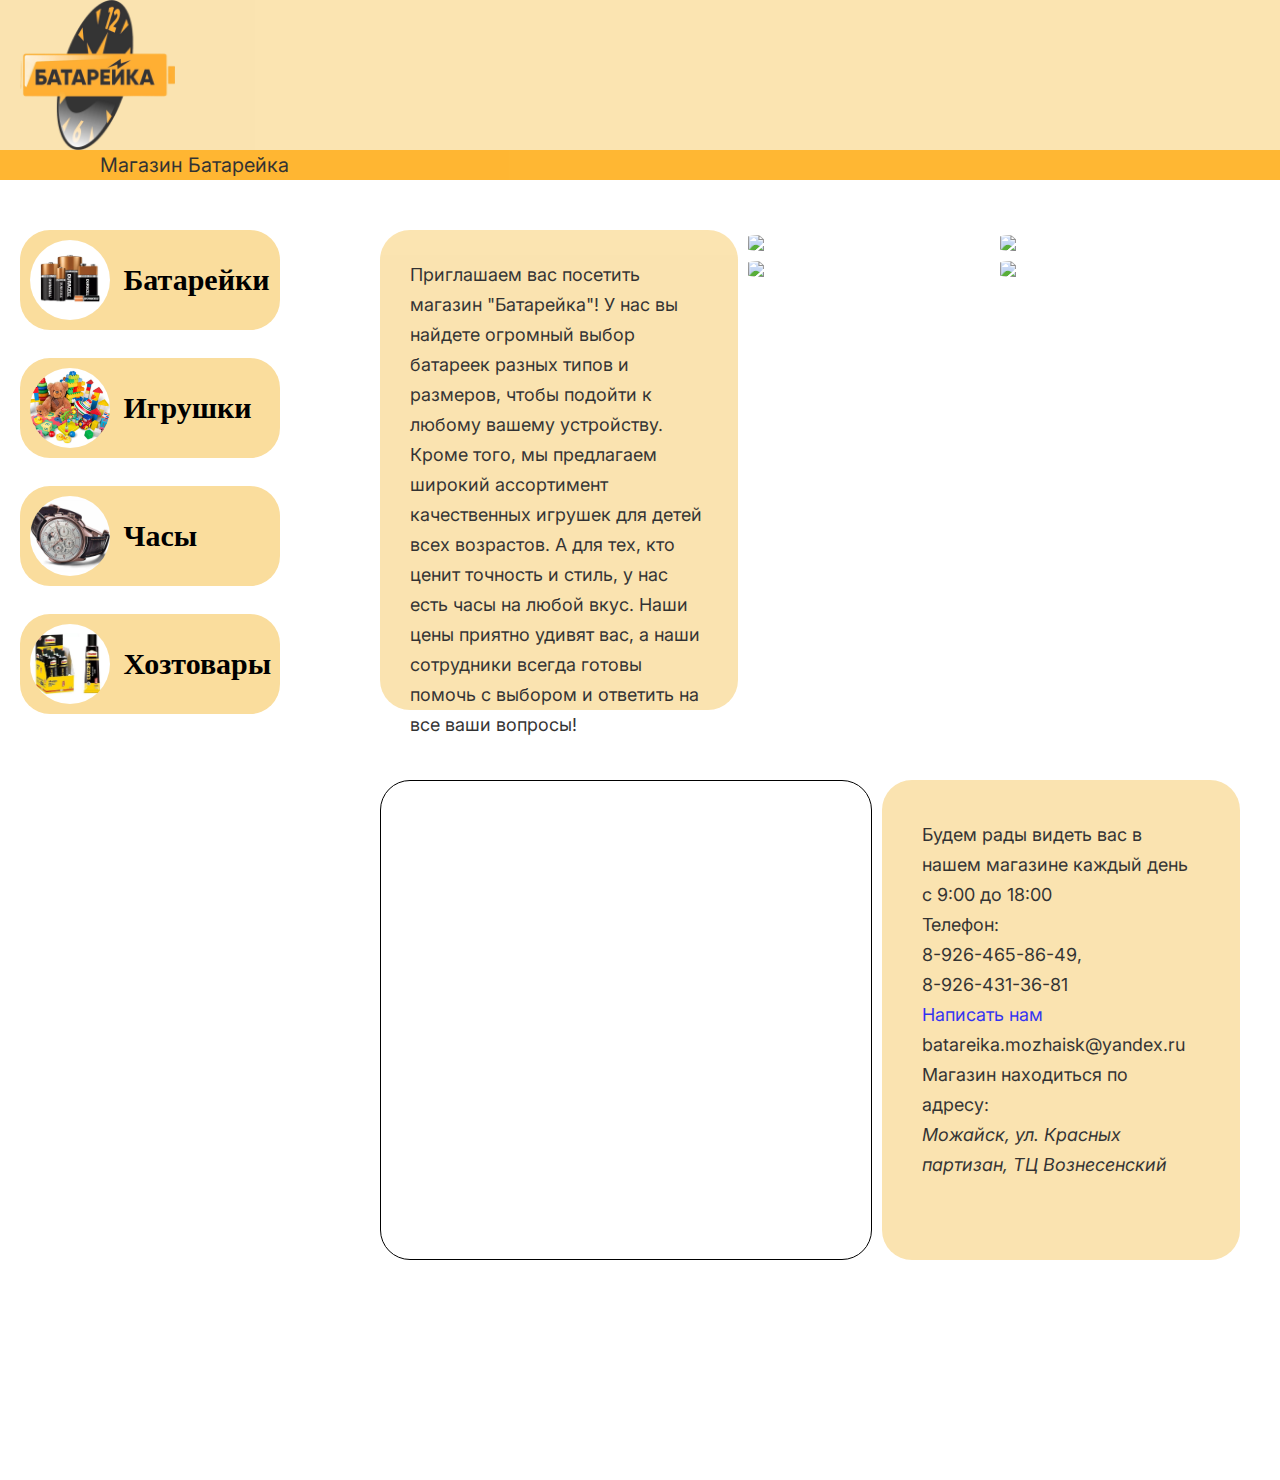
==== index.html @ b53f06db "Версия 1.0" ====
<!DOCTYPE html>
<html lang="en" dir="ltr">
  <head>
    <meta charset="utf-8" />
    <meta name="author" content="Денис Семенихин" />
    <meta
      name="description"
      content="Сайт магазина Батарейка. Магазин находиться
    в городе Можайск. В продаже: батарейки, игрушки, часы, хозтовары и многое
    другое."
    />
    <meta
      name="keywords"
      content="Магазин, Можайск, Батарейка, батарейки, игрушки, часы,
    хозтовары"
    />
    <title>Магазин Батарейка</title>
    <link rel="stylesheet" href="css/main.css" />
  </head>
  <body>
    <div class="shapka">
      <a href="index.html"
        ><img class="shapka__logo" src="img\logo-bez-fona.png" alt=""
      /></a>
    </div>
    <div class="zagolovok">
      <h2 class="zagolovok__text">Магазин Батарейка</h2>
    </div>
    <div class="left-nav">
      <div class="left-nav__punkt">
        <a href="batareiki.html">
          <img class="left-nav__img" src="img\15.webp" alt="">
          <span class="left-nav__text" >Батарейки</span>
        </a>
      </div>
      <div class="left-nav__punkt">
<a href="toys.html">
<img class="left-nav__img" src="img\16.jpg" alt="">
<span class="left-nav__text" >Игрушки</span>
</a>
      </div>
      <div class="left-nav__punkt">
<a href="clock.html">
<img class="left-nav__img"
 src="img\17.jpg" alt="">
 <span class="left-nav__text">Часы</span>
</a>
      </div>
      <div class="left-nav__punkt">
<a href="xoz.html">
<img class="left-nav__img" src="img\18.jpg" alt="">
<span class="left-nav__text">Хозтовары</span>
</a>
      </div>
    </div>
    <div class="conteiner__main">
      <div class="opisanie">
        <div class="opisanie__text">
          Приглашаем вас посетить магазин "Батарейка"! У нас вы найдете огромный
          выбор батареек разных типов и размеров, чтобы подойти к любому вашему
          устройству. Кроме того, мы предлагаем широкий ассортимент качественных
          игрушек для детей всех возрастов. А для тех, кто ценит точность и
          стиль, у нас есть часы на любой вкус. Наши цены приятно удивят вас, а
          наши сотрудники всегда готовы помочь с выбором и ответить на все ваши
          вопросы!
        </div>
        <div class="opisanie__photo">
          <a href="img\1.jpg" target="_blank">
            <img src="img\1.jpg" class="photo__img" />
          </a>
          <a href="img/2.jpg" target="_blank">
            <img src="img/2.jpg" class="photo__img" />
          </a>
          <a href="img/3.jpg" target="_blank">
            <img src="img/3.jpg" class="photo__img" />
          </a>
          <a href="img/4.jpg" target="_blank">
            <img src="img/4.jpg" class="photo__img" />
          </a>
          </div>
      </div>
      <div class="contacts">
        <div class="map">
          <script type="text/javascript" charset="utf-8" async src="https://api-maps.yandex.ru/services/constructor/1.0/js/?um=constructor%3A13e77807b571c084704a4aacc60b23afab901faf4219fcc123fdb9e6c597a599&amp;width=100%25&amp;height=480&amp;lang=ru_RU&amp;scroll=true"></script>
        </div>
        <div class="contacts__text">
          Будем рады видеть вас в нашем магазине каждый день с 9:00 до 18:00
          <br />
          Телефон: <br />
          8-926-465-86-49, <br />
          8-926-431-36-81 <br />
          <a href="mailto:batareika.mozhaisk@yandex.ru">Написать нам</a>
          batareika.mozhaisk@yandex.ru<br />
          Магазин находиться по адресу:
          <address>Можайск, ул. Красных партизан, ТЦ Вознесенский</address>
        </div>
        </div>
      </div>
      </div>
    </div>
  </body>
</html>
---- css/main.css ----
@import url("https://fonts.googleapis.com/css2?family=Alkatra:wght@500&family=Arvo:wght@700&family=Domine:wght@600&family=Inter:wght@700&display=swap");
/*Обнуление CSS*/
* {
  padding: 0px;
  margin: 0px;
  border: 0px;
}
*,
*:before,
*:after {
  -moz-box-sizing: border-box;
  -webkit-box-sizing: border-box;
  box-sizing: border-box;
}
:focus,
:active {
  outline: none;
}
a:focus,
a:active {
  outline: none;
}

nav,
footer,
header,
aside {
  display: block;
}

html,
body {
  height: 100%;
  width: 100%;
  font-size: 100%;
  line-height: 1;
  font-size: 14px;
  -ms-text-size-adjust: 100%;
  -moz-text-size-adjust: 100%;
  -webkit-text-size-adjust: 100%;
}
input,
button,
textarea {
  font-family: inherit;
}

input::-ms-clear {
  display: none;
}
button {
  cursor: pointer;
}
button::-moz-focus-inner {
  padding: 0;
  border: 0;
}
a,
a:visited {
  text-decoration: none;
}
a:hover {
  text-decoration: none;
}
ul li {
  list-style: none;
}
img {
  vertical-align: top;
}
h1,
h2,
h3,
h4,
h5,
h6 {
  font-size: inherit;
  font-weight: 400;
}
/*Конец обнуления CSS*/
body {
  margin: 0;
  padding: 0;
  background-image: url(https://kartinkin.net/uploads/posts/2022-12/1669976210_55-kartinkin-net-p-belii-fon-abstraktsiya-krasivo-57.jpg);
}
.shapka {
  background: rgb(250, 221, 157);
  height: 150px;
  opacity: 0.8;
  position: relative;
  z-index: 1;
}
.shapka__logo {
  height: 150px;
  margin-left: 20px;
  opacity: 1;
}
.shapka__nav {
  height: 50px;
  width: 500px;
  position: relative;
  top: -45px;
  right: -250px;
}
.shapka__knopki {
  background: orange;
  color: black;
  font-family: "Inter", sans-serif;
  border-radius: 20%;
  text-decoration: none;
  font-size: 20px;
  margin: 5px;
  padding-left: 50px;
  padding-right: 50px;
  padding-top: 10px;
  padding-bottom: 10px;
  position: relative;
  z-index: 1;
}
.shapka__knopki--active {
  background: orange;
  color: black;
  font-family: "Inter", sans-serif;
  border-radius: 20%;
  text-decoration: none;
  font-size: 20px;
  margin: 5px;
  padding-left: 50px;
  padding-right: 50px;
  padding-top: 10px;
  padding-bottom: 10px;
  position: relative;
  border: black 2px solid;
  z-index: 1;
}
.zagolovok {
  background: orange;
  height: 30px;
  position: relative;
  opacity: 0.8;
  z-index: 0;
}
.zagolovok__text {
  color: black;
  font-family: "Inter", sans-serif;
  text-decoration: none;
  margin-left: 100px;
  font-size: 20px;
  line-height: 30px;
}
.left-nav {
  width: 25%;
  height: 500px;
  float: left;
  margin-top: 50px;
  position: relative;
  margin-left: 20px;
}
.left-nav__punkt {
  width: 260px;
  height: 100px;
  border-radius: 30px;
  background-color: rgb(250, 221, 157);
  margin-bottom: 28px;
}
.left-nav__punkt:hover {
  width: 300px;
  height: 100px;
  border-radius: 30px;
  background-color: rgb(250, 221, 157);
  margin-bottom: 28px;
  margin-left: 20px;
}
.left-nav__punkt--active {
  width: 300px;
  height: 100px;
  border-radius: 30px;
  background-color: rgb(250, 221, 157);
  margin-bottom: 28px;
  margin-left: 20px;
}
.left-nav__img {
  border-radius: 50%;
  width: 80px;
  height: 80px;
  margin: 10px;
}
.left-nav__text {
  line-height: 100px;
  color: #000;
  font-size: 30px;
  font-weight: 600;
  background-color: rgb(250, 221, 157);
}

.conteiner__main {
  max-width: 1170px;
  width: 73%;
  height: 1300px;
  margin: 0 auto;
  position: relative;
  float: left;
  padding-left: 40px;
}
.opisanie {
  height: 500px;
  position: relative;
  margin-top: 50px;
  float: left;
}
.opisanie__text {
  background: rgb(250, 221, 157);
  border: 0;
  border-radius: 30px;
  border-style: solid;
  width: 40%;
  height: 480px;
  padding: 30px;
  font-family: "Inter", sans-serif;
  opacity: 0.8;
  float: left;
  position: relative;
  line-height: 30px;
  font-size: 18px;
}
.opisanie__photo {
  float: left;

  width: 59%;
  height: 500px;
}
.photo__img {
  width: 45%;
  margin: 5px;
  border-radius: 10%;

  margin-left: 10px;
  float: left;
}
.contacts {
  height: 350px;

  position: relative;
  float: left;
  margin-top: 50px;
  width: 100%;
  height: 500px;
}
.contacts__text {
  background: rgb(250, 221, 157);
  border: 0;
  border-radius: 30px;
  border-style: solid;
  width: 40%;
  height: 480px;
  padding: 40px;
  font-family: "Inter", sans-serif;
  opacity: 0.8;
  float: left;
  position: relative;
  line-height: 30px;
  font-size: 18px;
}
.map {
  float: left;
  width: 55%;
  height: 480px;
  margin-right: 10px;
  border-radius: 30px;
  border: 1px solid #000;
  overflow: hidden;
}

.opisanie__blok--mini {
  background: rgb(250, 221, 157);
  border: 0;
  border-radius: 30px;
  border-style: solid;
  width: 80%;
  padding: 20px;
  margin: 20px;
  margin-left: 110px;
  font-family: "Inter", sans-serif;
  opacity: 0.8;
  font-size: 18px;
  line-height: 30px;
  margin-bottom: 20px;
}

.tovar {
  color: #000000;
  height: 260px;
  width: 260px;
  text-align: center;
  line-height: 200px;
  float: inherit;
  border: 10px solid rgb(250, 221, 157);
  border-radius: 60px;
  margin-right: 10px;
  margin-top: 50px;
  float: left;
}

.tovar__knopka {
  background: rgb(250, 221, 157);
  color: black;
  font-family: "Inter", sans-serif;
  border-radius: 20%;
  text-align: center;
  position: relative;
  top: 165px;
  font-size: 30px;
  text-decoration: none;
  padding: 5px;
}
.tovar--batareiki {
  color: #000000;
  height: 280px;
  width: 280px;
  text-align: center;
  line-height: 200px;
  float: inherit;
  border: 10px solid rgb(250, 221, 157);
  border-radius: 60px;
  margin: 5px;
  float: left;
}
.tovar__img--batareiki {
  background-image: url(https://www.dencodoorstuff.com/wp-content/uploads/2019/01/243-MN1400-HR.jpg);
  background-size: cover;
}
.tovar__img--igrushki {
  background-image: url(https://sun6-20.userapi.com/s/v1/ig2/FLhbxBW-BXgHUp_NXwLAhxkNFCk5ZjZtjwY34yVqmHF0gX4m7uPhNCXaakfDfehsefmikzKUPwNgisnP7s0YkSnW.jpg?size=1365x1365&quality=95&crop=468,0,1365,1365&ava=1);
  background-size: cover;
}
.tovar__img--chasi {
  background-image: url(https://tehnoteca.ru/img/1597/1596337/stuhrling_228_33452_1.jpg);
  background-size: cover;
}
.tovar__img--hoztovari {
  background-image: url(https://cs.petrovich.ru/image/21572054/original.jpg);
  background-size: cover;
}
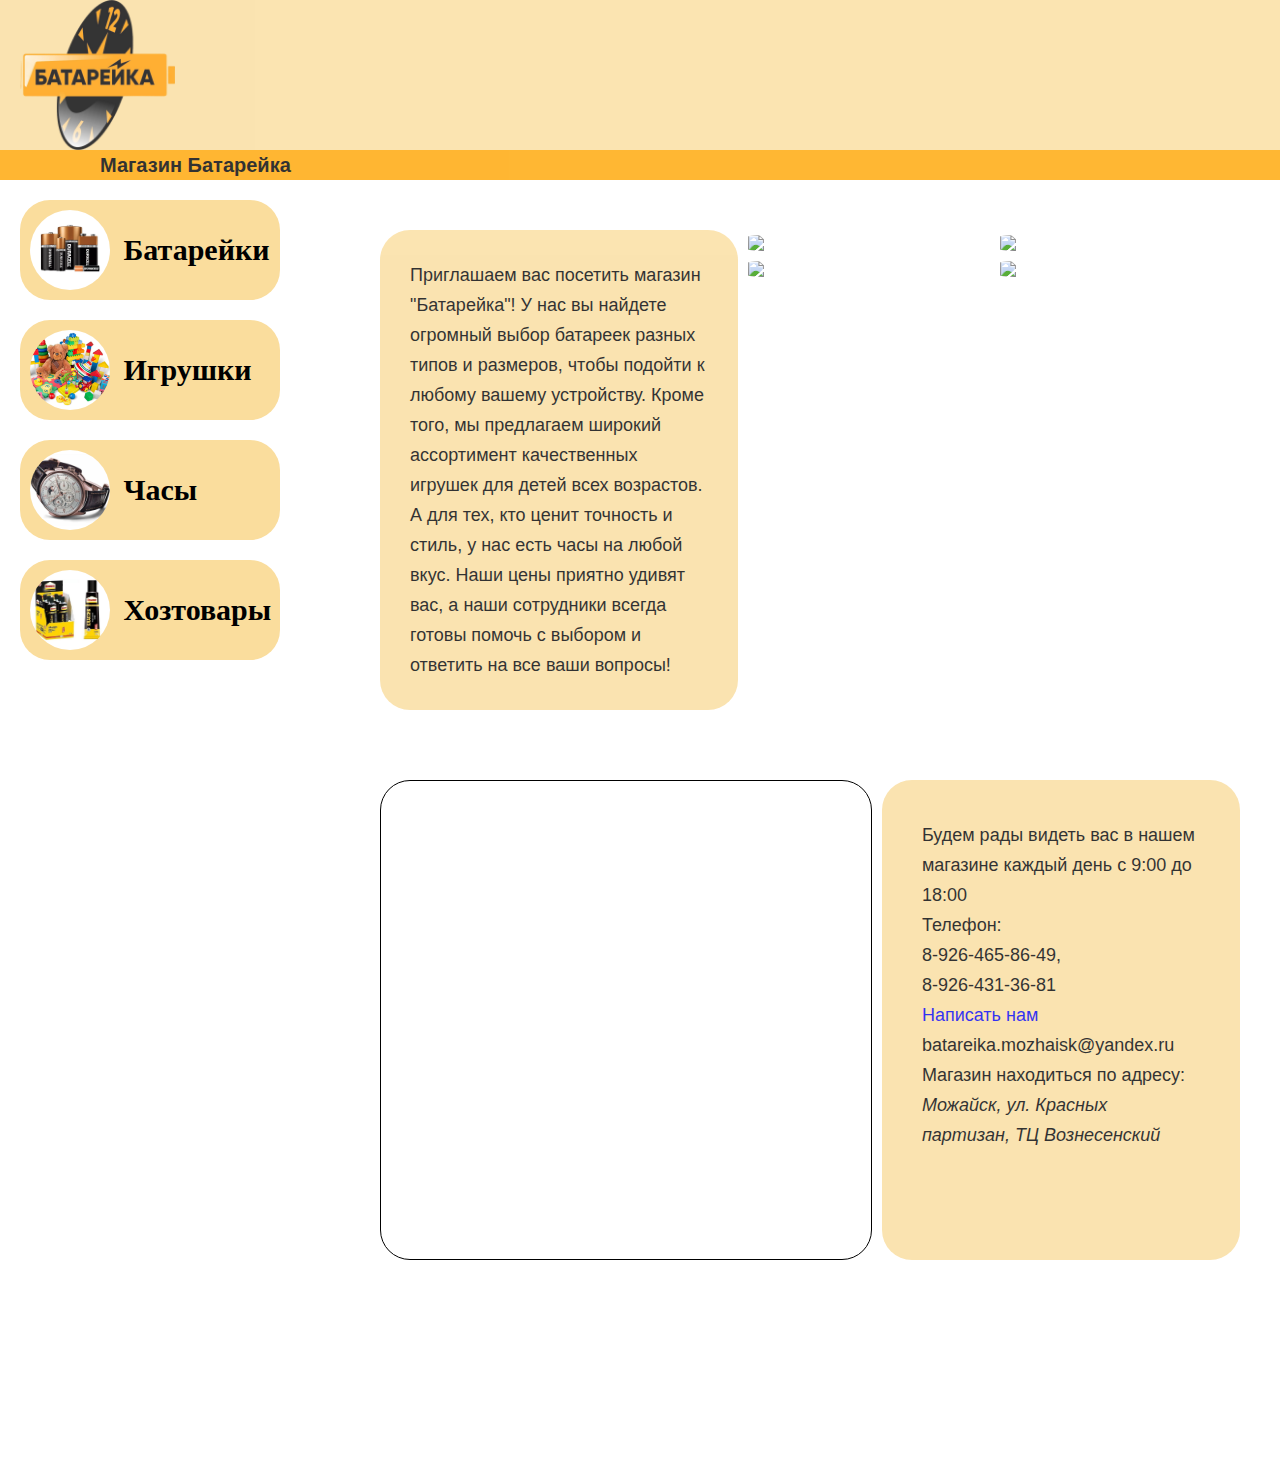
==== commit 9fa688cb: "scss" ====
--- a/index.html
+++ b/index.html
@@ -15,7 +15,7 @@
     хозтовары"
     />
     <title>Магазин Батарейка</title>
-    <link rel="stylesheet" href="css/main.css" />
+    <link rel="stylesheet" href="css/style.css" />
   </head>
   <body>
     <div class="shapka">
--- a/css/style.css
+++ b/css/style.css
@@ -0,0 +1,269 @@
+@charset "UTF-8";
+/*Обнуление CSS*/
+* {
+  padding: 0px;
+  margin: 0px;
+  border: 0px;
+}
+
+*,
+*:before,
+*:after {
+  -webkit-box-sizing: border-box;
+  box-sizing: border-box;
+}
+
+:focus,
+:active {
+  outline: none;
+}
+
+a:focus,
+a:active {
+  outline: none;
+}
+
+nav,
+footer,
+header,
+aside {
+  display: block;
+}
+
+html,
+body {
+  height: 100%;
+  width: 100%;
+  font-size: 100%;
+  line-height: 1;
+  font-size: 14px;
+  -ms-text-size-adjust: 100%;
+  -moz-text-size-adjust: 100%;
+  -webkit-text-size-adjust: 100%;
+}
+
+input,
+button,
+textarea {
+  font-family: inherit;
+}
+
+input::-ms-clear {
+  display: none;
+}
+
+button {
+  cursor: pointer;
+}
+
+button::-moz-focus-inner {
+  padding: 0;
+  border: 0;
+}
+
+a,
+a:visited {
+  text-decoration: none;
+}
+
+a:hover {
+  text-decoration: none;
+}
+
+ul li {
+  list-style: none;
+}
+
+img {
+  vertical-align: top;
+}
+
+h1,
+h2,
+h3,
+h4,
+h5,
+h6 {
+  font-size: inherit;
+  font-weight: 400;
+}
+
+/*Конец обнуления CSS*/
+body {
+  margin: 0;
+  padding: 0;
+  background-image: url(https://kartinkin.net/uploads/posts/2022-12/1669976210_55-kartinkin-net-p-belii-fon-abstraktsiya-krasivo-57.jpg);
+}
+body .shapka {
+  background: rgb(250, 221, 157);
+  height: 150px;
+  opacity: 0.8;
+  position: relative;
+  z-index: 1;
+}
+body .shapka .shapka__logo {
+  height: 150px;
+  margin-left: 20px;
+  opacity: 1;
+}
+body .zagolovok {
+  background: orange;
+  height: 30px;
+  position: relative;
+  opacity: 0.8;
+  z-index: 0;
+}
+body .zagolovok .zagolovok__text {
+  color: black;
+  font-family: "Inter", sans-serif;
+  text-decoration: none;
+  font-weight: 900;
+  margin-left: 100px;
+  font-size: 20px;
+  line-height: 30px;
+}
+body .left-nav {
+  width: 25%;
+  height: 500px;
+  float: left;
+  margin-top: 20px;
+  position: relative;
+  margin-left: 20px;
+}
+body .left-nav .left-nav__punkt {
+  width: 260px;
+  height: 100px;
+  border-radius: 30px;
+  background-color: rgb(250, 221, 157);
+  margin-bottom: 20px;
+}
+body .left-nav .left-nav__punkt:hover {
+  width: 300px;
+  height: 100px;
+  border-radius: 30px;
+  background-color: rgb(250, 221, 157);
+  margin-bottom: 20px;
+  margin-left: 20px;
+}
+body .left-nav .left-nav__punkt--active {
+  width: 300px;
+  height: 100px;
+  border-radius: 30px;
+  background-color: rgb(250, 221, 157);
+  margin-bottom: 20px;
+  margin-left: 20px;
+}
+body .left-nav .left-nav__img {
+  border-radius: 50%;
+  width: 80px;
+  height: 80px;
+  margin: 10px;
+}
+body .left-nav .left-nav__text {
+  line-height: 100px;
+  color: #000;
+  font-size: 30px;
+  font-weight: 600;
+  background-color: rgb(250, 221, 157);
+}
+body .conteiner__main {
+  max-width: 1170px;
+  width: 73%;
+  height: 1300px;
+  margin: 0 auto;
+  position: relative;
+  float: left;
+  padding-left: 40px;
+}
+body .conteiner__main .opisanie {
+  height: 500px;
+  position: relative;
+  margin-top: 50px;
+  float: left;
+}
+body .conteiner__main .opisanie .opisanie__text {
+  background: rgb(250, 221, 157);
+  border: 0;
+  border-radius: 30px;
+  border-style: solid;
+  width: 40%;
+  height: 480px;
+  padding: 30px;
+  font-family: "Inter", sans-serif;
+  opacity: 0.8;
+  float: left;
+  position: relative;
+  line-height: 30px;
+  font-size: 18px;
+}
+body .conteiner__main .opisanie .opisanie__photo {
+  float: left;
+  width: 59%;
+  height: 500px;
+}
+body .conteiner__main .opisanie .opisanie__photo .photo__img {
+  width: 45%;
+  margin: 5px;
+  border-radius: 10%;
+  margin-left: 10px;
+  float: left;
+}
+body .conteiner__main .contacts {
+  height: 350px;
+  position: relative;
+  float: left;
+  margin-top: 50px;
+  width: 100%;
+  height: 500px;
+}
+body .conteiner__main .contacts .contacts__text {
+  background: rgb(250, 221, 157);
+  border: 0;
+  border-radius: 30px;
+  border-style: solid;
+  width: 40%;
+  height: 480px;
+  padding: 40px;
+  font-family: "Inter", sans-serif;
+  opacity: 0.8;
+  float: left;
+  position: relative;
+  line-height: 30px;
+  font-size: 18px;
+}
+body .conteiner__main .contacts .map {
+  float: left;
+  width: 55%;
+  height: 480px;
+  margin-right: 10px;
+  border-radius: 30px;
+  border: 1px solid #000;
+  overflow: hidden;
+}
+body .opisanie__blok--mini {
+  background: rgb(250, 221, 157);
+  border: 0;
+  border-radius: 30px;
+  border-style: solid;
+  width: 80%;
+  padding: 20px;
+  margin: 20px;
+  margin-left: 110px;
+  font-family: "Inter", sans-serif;
+  opacity: 0.8;
+  font-size: 18px;
+  line-height: 30px;
+  margin-bottom: 20px;
+}
+body .tovar {
+  color: #000000;
+  height: 280px;
+  width: 280px;
+  text-align: center;
+  line-height: 200px;
+  float: inherit;
+  border: 10px solid rgb(250, 221, 157);
+  border-radius: 60px;
+  margin: 5px;
+  float: left;
+}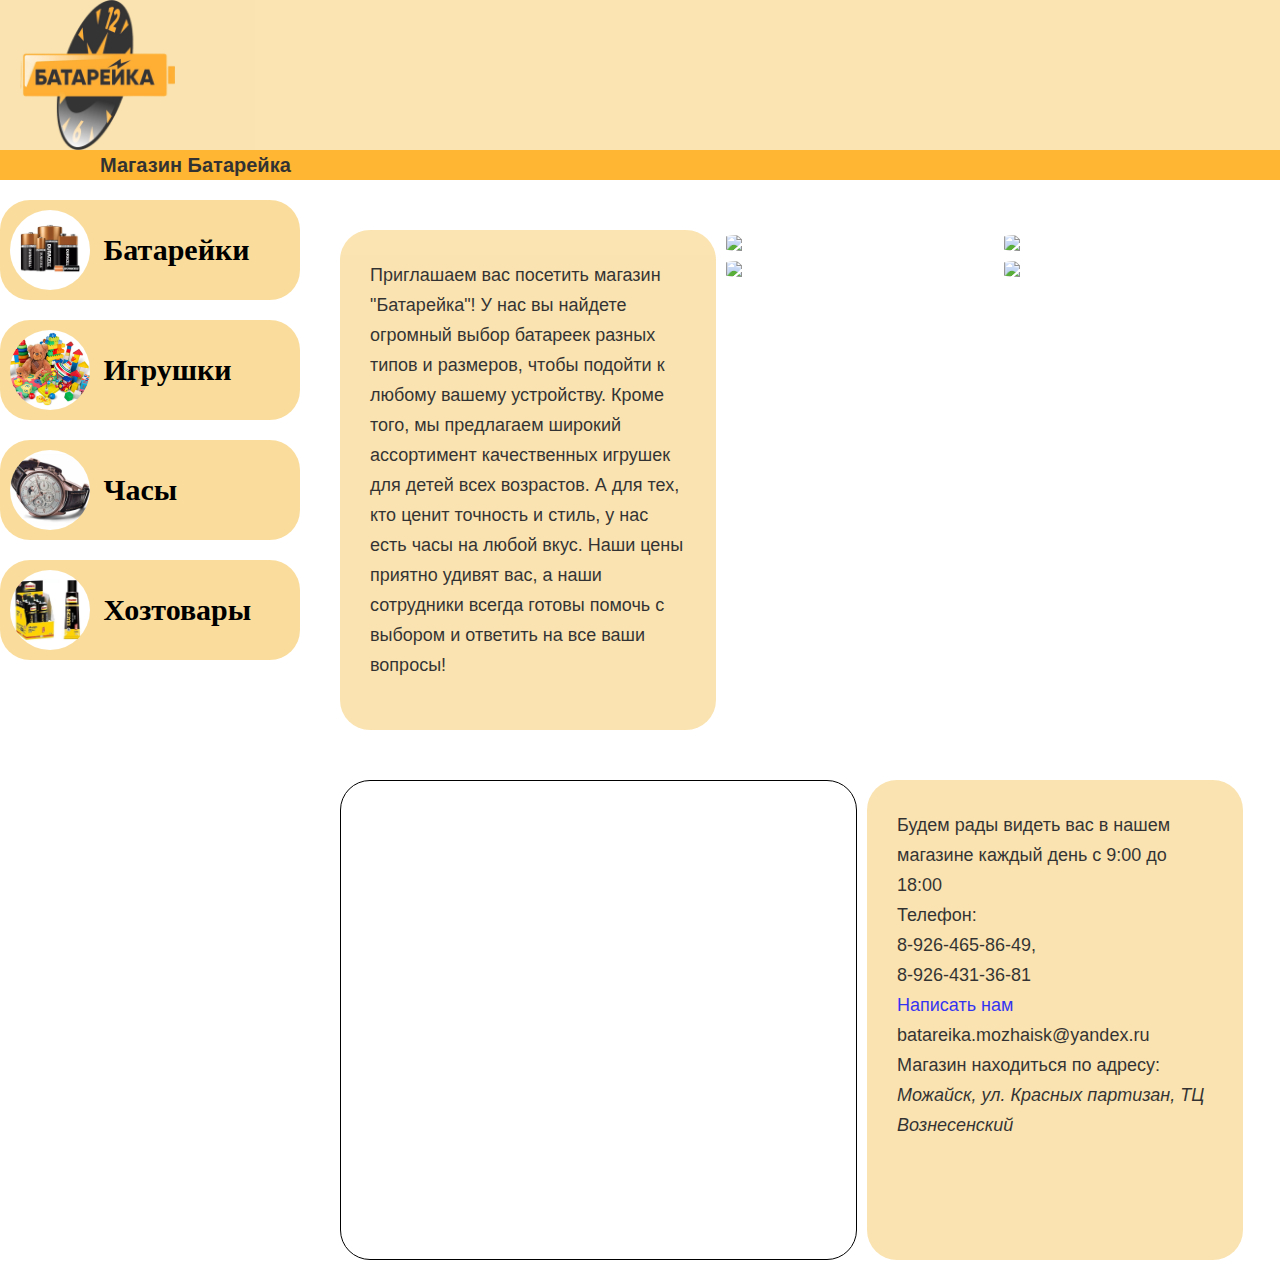
==== commit a747e16d: "flex" ====
--- a/index.html
+++ b/index.html
@@ -2,6 +2,7 @@
 <html lang="en" dir="ltr">
   <head>
     <meta charset="utf-8" />
+    <meta name="viewport" content="width=device-width" />
     <meta name="author" content="Денис Семенихин" />
     <meta
       name="description"
@@ -26,76 +27,80 @@
     <div class="zagolovok">
       <h2 class="zagolovok__text">Магазин Батарейка</h2>
     </div>
-    <div class="left-nav">
-      <div class="left-nav__punkt">
-        <a href="batareiki.html">
-          <img class="left-nav__img" src="img\15.webp" alt="">
-          <span class="left-nav__text" >Батарейки</span>
-        </a>
-      </div>
-      <div class="left-nav__punkt">
-<a href="toys.html">
-<img class="left-nav__img" src="img\16.jpg" alt="">
-<span class="left-nav__text" >Игрушки</span>
-</a>
-      </div>
-      <div class="left-nav__punkt">
-<a href="clock.html">
-<img class="left-nav__img"
- src="img\17.jpg" alt="">
- <span class="left-nav__text">Часы</span>
-</a>
-      </div>
-      <div class="left-nav__punkt">
-<a href="xoz.html">
-<img class="left-nav__img" src="img\18.jpg" alt="">
-<span class="left-nav__text">Хозтовары</span>
-</a>
-      </div>
-    </div>
-    <div class="conteiner__main">
-      <div class="opisanie">
-        <div class="opisanie__text">
-          Приглашаем вас посетить магазин "Батарейка"! У нас вы найдете огромный
-          выбор батареек разных типов и размеров, чтобы подойти к любому вашему
-          устройству. Кроме того, мы предлагаем широкий ассортимент качественных
-          игрушек для детей всех возрастов. А для тех, кто ценит точность и
-          стиль, у нас есть часы на любой вкус. Наши цены приятно удивят вас, а
-          наши сотрудники всегда готовы помочь с выбором и ответить на все ваши
-          вопросы!
+    <div class="conteiner">
+      <div class="left-nav">
+        <div class="left-nav__punkt">
+          <a href="batareiki.html">
+            <img class="left-nav__img" src="img\15.webp" alt="" />
+            <span class="left-nav__text">Батарейки</span>
+          </a>
         </div>
-        <div class="opisanie__photo">
-          <a href="img\1.jpg" target="_blank">
-            <img src="img\1.jpg" class="photo__img" />
+        <div class="left-nav__punkt">
+          <a href="toys.html">
+            <img class="left-nav__img" src="img\16.jpg" alt="" />
+            <span class="left-nav__text">Игрушки</span>
           </a>
-          <a href="img/2.jpg" target="_blank">
-            <img src="img/2.jpg" class="photo__img" />
+        </div>
+        <div class="left-nav__punkt">
+          <a href="clock.html">
+            <img class="left-nav__img" src="img\17.jpg" alt="" />
+            <span class="left-nav__text">Часы</span>
           </a>
-          <a href="img/3.jpg" target="_blank">
-            <img src="img/3.jpg" class="photo__img" />
+        </div>
+        <div class="left-nav__punkt">
+          <a href="xoz.html">
+            <img class="left-nav__img" src="img\18.jpg" alt="" />
+            <span class="left-nav__text">Хозтовары</span>
           </a>
-          <a href="img/4.jpg" target="_blank">
-            <img src="img/4.jpg" class="photo__img" />
-          </a>
-          </div>
-      </div>
-      <div class="contacts">
-        <div class="map">
-          <script type="text/javascript" charset="utf-8" async src="https://api-maps.yandex.ru/services/constructor/1.0/js/?um=constructor%3A13e77807b571c084704a4aacc60b23afab901faf4219fcc123fdb9e6c597a599&amp;width=100%25&amp;height=480&amp;lang=ru_RU&amp;scroll=true"></script>
-        </div>
-        <div class="contacts__text">
-          Будем рады видеть вас в нашем магазине каждый день с 9:00 до 18:00
-          <br />
-          Телефон: <br />
-          8-926-465-86-49, <br />
-          8-926-431-36-81 <br />
-          <a href="mailto:batareika.mozhaisk@yandex.ru">Написать нам</a>
-          batareika.mozhaisk@yandex.ru<br />
-          Магазин находиться по адресу:
-          <address>Можайск, ул. Красных партизан, ТЦ Вознесенский</address>
-        </div>
         </div>
       </div>
+      <div class="content">
+        <div class="opisanie">
+          <div class="opisanie__text">
+            Приглашаем вас посетить магазин "Батарейка"! У нас вы найдете
+            огромный выбор батареек разных типов и размеров, чтобы подойти к
+            любому вашему устройству. Кроме того, мы предлагаем широкий
+            ассортимент качественных игрушек для детей всех возрастов. А для
+            тех, кто ценит точность и стиль, у нас есть часы на любой вкус. Наши
+            цены приятно удивят вас, а наши сотрудники всегда готовы помочь с
+            выбором и ответить на все ваши вопросы!
+          </div>
+          <div class="opisanie__photo">
+            <a href="img\1.jpg" target="_blank">
+              <img src="img\1.jpg" class="photo__img" />
+            </a>
+            <a href="img/2.jpg" target="_blank">
+              <img src="img/2.jpg" class="photo__img" />
+            </a>
+            <a href="img/3.jpg" target="_blank">
+              <img src="img/3.jpg" class="photo__img" />
+            </a>
+            <a href="img/4.jpg" target="_blank">
+              <img src="img/4.jpg" class="photo__img" />
+            </a>
+          </div>
+        </div>
+        <div class="contacts">
+          <div class="map">
+            <script
+              type="text/javascript"
+              charset="utf-8"
+              async
+              src="https://api-maps.yandex.ru/services/constructor/1.0/js/?um=constructor%3A13e77807b571c084704a4aacc60b23afab901faf4219fcc123fdb9e6c597a599&amp;width=100%25&amp;height=480&amp;lang=ru_RU&amp;scroll=true"
+            ></script>
+          </div>
+          <div class="contacts__text">
+            Будем рады видеть вас в нашем магазине каждый день с 9:00 до 18:00
+            <br />
+            Телефон: <br />
+            8-926-465-86-49, <br />
+            8-926-431-36-81 <br />
+            <a href="mailto:batareika.mozhaisk@yandex.ru">Написать нам</a>
+            batareika.mozhaisk@yandex.ru<br />
+            Магазин находиться по адресу:
+            <address>Можайск, ул. Красных партизан, ТЦ Вознесенский</address>
+          </div>
+        </div>
       </div>
     </div>
   </body>
--- a/css/style.css
+++ b/css/style.css
@@ -9,7 +9,6 @@
 *,
 *:before,
 *:after {
-  -webkit-box-sizing: border-box;
   box-sizing: border-box;
 }
 
@@ -122,30 +121,25 @@
   font-size: 20px;
   line-height: 30px;
 }
-body .left-nav {
+body .conteiner {
+  max-width: 1300px;
+  margin: 15px;
+  margin: 0 auto;
+  display: flex;
+}
+body .conteiner .left-nav {
   width: 25%;
-  height: 500px;
-  float: left;
   margin-top: 20px;
   position: relative;
-  margin-left: 20px;
-}
-body .left-nav .left-nav__punkt {
-  width: 260px;
-  height: 100px;
-  border-radius: 30px;
-  background-color: rgb(250, 221, 157);
-  margin-bottom: 20px;
-}
-body .left-nav .left-nav__punkt:hover {
+}
+body .conteiner .left-nav .left-nav__punkt {
   width: 300px;
   height: 100px;
   border-radius: 30px;
   background-color: rgb(250, 221, 157);
   margin-bottom: 20px;
-  margin-left: 20px;
-}
-body .left-nav .left-nav__punkt--active {
+}
+body .conteiner .left-nav .left-nav__punkt:hover {
   width: 300px;
   height: 100px;
   border-radius: 30px;
@@ -153,35 +147,70 @@
   margin-bottom: 20px;
   margin-left: 20px;
 }
-body .left-nav .left-nav__img {
+body .conteiner .left-nav .left-nav__punkt--active {
+  width: 300px;
+  height: 100px;
+  border-radius: 30px;
+  background-color: rgb(250, 221, 157);
+  margin-bottom: 20px;
+  margin-left: 20px;
+}
+body .conteiner .left-nav .left-nav__img {
   border-radius: 50%;
   width: 80px;
   height: 80px;
   margin: 10px;
 }
-body .left-nav .left-nav__text {
+body .conteiner .left-nav .left-nav__text {
   line-height: 100px;
   color: #000;
   font-size: 30px;
   font-weight: 600;
   background-color: rgb(250, 221, 157);
 }
-body .conteiner__main {
-  max-width: 1170px;
-  width: 73%;
-  height: 1300px;
-  margin: 0 auto;
-  position: relative;
-  float: left;
-  padding-left: 40px;
-}
-body .conteiner__main .opisanie {
+body .conteiner .content {
+  width: 75%;
+  padding-left: 20px;
+}
+body .conteiner .content .opisanie {
+  position: relative;
+  margin-top: 50px;
+  display: flex;
+}
+body .conteiner .content .opisanie .opisanie__text {
+  background: rgb(250, 221, 157);
+  border: 0;
+  border-radius: 30px;
+  border-style: solid;
+  width: 40%;
+  padding: 30px;
+  font-family: "Inter", sans-serif;
+  opacity: 0.8;
+  position: relative;
+  line-height: 30px;
+  font-size: 18px;
+}
+body .conteiner .content .opisanie .opisanie__photo {
+  float: left;
+  width: 60%;
   height: 500px;
-  position: relative;
+  padding-left: 5px;
+}
+body .conteiner .content .opisanie .opisanie__photo .photo__img {
+  width: 48%;
+  margin: 5px;
+  border-radius: 10%;
+  float: left;
+}
+body .conteiner .content .contacts {
+  height: 350px;
+  position: relative;
+  float: left;
   margin-top: 50px;
-  float: left;
-}
-body .conteiner__main .opisanie .opisanie__text {
+  width: 100%;
+  height: 500px;
+}
+body .conteiner .content .contacts .contacts__text {
   background: rgb(250, 221, 157);
   border: 0;
   border-radius: 30px;
@@ -196,42 +225,7 @@
   line-height: 30px;
   font-size: 18px;
 }
-body .conteiner__main .opisanie .opisanie__photo {
-  float: left;
-  width: 59%;
-  height: 500px;
-}
-body .conteiner__main .opisanie .opisanie__photo .photo__img {
-  width: 45%;
-  margin: 5px;
-  border-radius: 10%;
-  margin-left: 10px;
-  float: left;
-}
-body .conteiner__main .contacts {
-  height: 350px;
-  position: relative;
-  float: left;
-  margin-top: 50px;
-  width: 100%;
-  height: 500px;
-}
-body .conteiner__main .contacts .contacts__text {
-  background: rgb(250, 221, 157);
-  border: 0;
-  border-radius: 30px;
-  border-style: solid;
-  width: 40%;
-  height: 480px;
-  padding: 40px;
-  font-family: "Inter", sans-serif;
-  opacity: 0.8;
-  float: left;
-  position: relative;
-  line-height: 30px;
-  font-size: 18px;
-}
-body .conteiner__main .contacts .map {
+body .conteiner .content .contacts .map {
   float: left;
   width: 55%;
   height: 480px;
@@ -255,7 +249,7 @@
   line-height: 30px;
   margin-bottom: 20px;
 }
-body .tovar {
+body .tovar-img {
   color: #000000;
   height: 280px;
   width: 280px;
@@ -266,4 +260,4 @@
   border-radius: 60px;
   margin: 5px;
   float: left;
-}+}
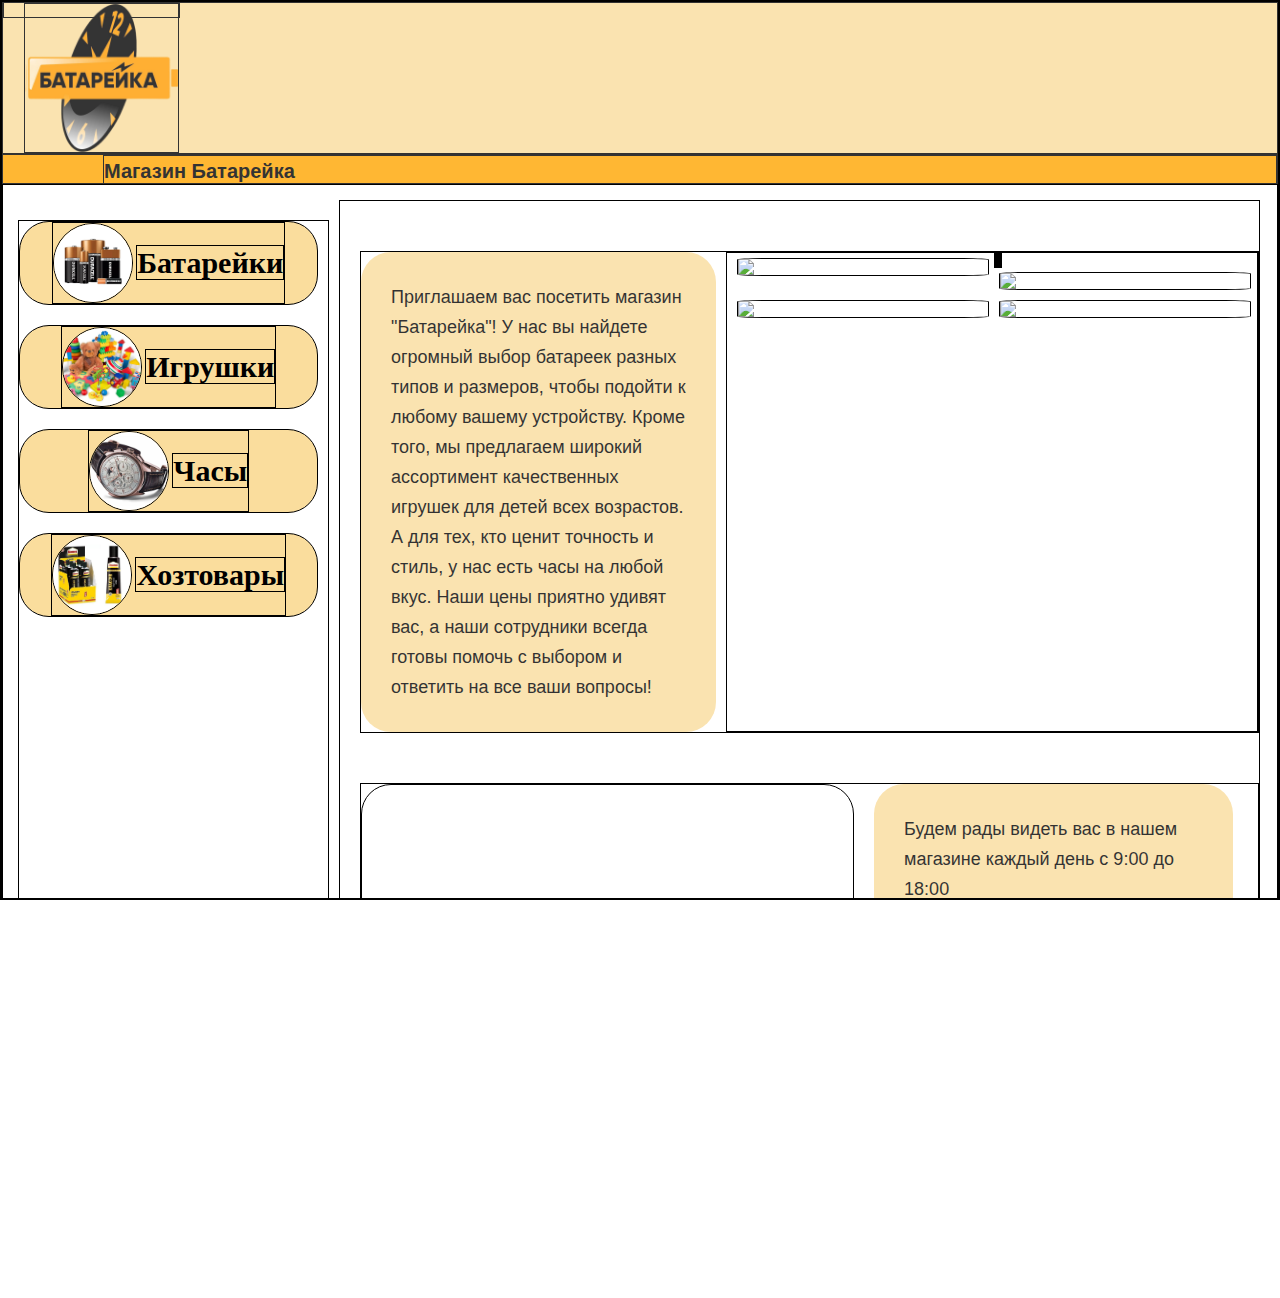
==== commit 1e8ebff6: "1" ====
--- a/index.html
+++ b/index.html
@@ -32,6 +32,7 @@
         <div class="left-nav__punkt">
           <a href="batareiki.html">
             <img class="left-nav__img" src="img\15.webp" alt="" />
+
             <span class="left-nav__text">Батарейки</span>
           </a>
         </div>
--- a/css/style.css
+++ b/css/style.css
@@ -88,16 +88,18 @@
 }
 
 /*Конец обнуления CSS*/
+* {
+  overflow-x: hidden;
+  border: 1px solid #000;
+}
+
 body {
-  margin: 0;
-  padding: 0;
   background-image: url(https://kartinkin.net/uploads/posts/2022-12/1669976210_55-kartinkin-net-p-belii-fon-abstraktsiya-krasivo-57.jpg);
 }
 body .shapka {
   background: rgb(250, 221, 157);
-  height: 150px;
-  opacity: 0.8;
-  position: relative;
+  opacity: 0.8;
+  display: block;
   z-index: 1;
 }
 body .shapka .shapka__logo {
@@ -123,62 +125,104 @@
 }
 body .conteiner {
   max-width: 1300px;
-  margin: 15px;
+  padding: 15px;
   margin: 0 auto;
   display: flex;
+  flex-wrap: wrap;
+}
+@media (max-width: 1200px) {
+  body .conteiner .conteiner {
+    min-width: 970px;
+  }
+}
+@media (max-width: 1100px) {
+  body .conteiner .conteiner {
+    min-width: 750px;
+  }
+}
+@media (max-width: 768px) {
+  body .conteiner .conteiner {
+    min-width: none;
+  }
 }
 body .conteiner .left-nav {
   width: 25%;
   margin-top: 20px;
-  position: relative;
+  padding-right: 10px;
+  height: 700px;
+}
+@media (max-width: 1040px) {
+  body .conteiner .left-nav {
+    width: 100%;
+    height: 500px;
+    padding-left: 50px;
+    padding-right: 50px;
+  }
 }
 body .conteiner .left-nav .left-nav__punkt {
-  width: 300px;
-  height: 100px;
   border-radius: 30px;
   background-color: rgb(250, 221, 157);
   margin-bottom: 20px;
-}
-body .conteiner .left-nav .left-nav__punkt:hover {
-  width: 300px;
-  height: 100px;
-  border-radius: 30px;
-  background-color: rgb(250, 221, 157);
-  margin-bottom: 20px;
-  margin-left: 20px;
-}
-body .conteiner .left-nav .left-nav__punkt--active {
-  width: 300px;
-  height: 100px;
-  border-radius: 30px;
-  background-color: rgb(250, 221, 157);
-  margin-bottom: 20px;
-  margin-left: 20px;
-}
-body .conteiner .left-nav .left-nav__img {
+  display: flex;
+  align-items: center;
+  justify-content: center;
+}
+body .conteiner .left-nav .left-nav__punkt .left-nav__img {
   border-radius: 50%;
   width: 80px;
   height: 80px;
-  margin: 10px;
-}
-body .conteiner .left-nav .left-nav__text {
-  line-height: 100px;
+}
+@media (max-width: 375px) {
+  body .conteiner .left-nav .left-nav__punkt .left-nav__img {
+    width: 50px;
+    height: 50px;
+    margin: 20px;
+  }
+}
+body .conteiner .left-nav .left-nav__punkt .left-nav__text {
+  line-height: 80px;
   color: #000;
   font-size: 30px;
   font-weight: 600;
   background-color: rgb(250, 221, 157);
 }
+@media (max-width: 1120px) {
+  body .conteiner .left-nav .left-nav__punkt .left-nav__text {
+    font-size: 30 px;
+  }
+}
+@media (max-width: 375px) {
+  body .conteiner .left-nav .left-nav__punkt .left-nav__text {
+    font-size: 20px;
+  }
+}
+body .conteiner .left-nav .left-nav__punkt:hover {
+  border-radius: 30px;
+  background-color: rgb(250, 221, 157);
+  margin-bottom: 20px;
+  margin-left: 10px;
+  margin-right: -10px;
+}
+body .conteiner .left-nav .left-nav__punkt--active {
+  border-radius: 30px;
+  background-color: rgb(250, 221, 157);
+  margin-bottom: 20px;
+  margin-left: 20px;
+  margin-right: -20px;
+}
 body .conteiner .content {
-  width: 75%;
+  width: 74%;
   padding-left: 20px;
+  margin-left: 10px;
 }
 body .conteiner .content .opisanie {
-  position: relative;
   margin-top: 50px;
   display: flex;
+  flex: 0 1 50%;
 }
 body .conteiner .content .opisanie .opisanie__text {
   background: rgb(250, 221, 157);
+  margin-right: 10px;
   border: 0;
   border-radius: 30px;
   border-style: solid;
@@ -191,9 +235,7 @@
   font-size: 18px;
 }
 body .conteiner .content .opisanie .opisanie__photo {
-  float: left;
   width: 60%;
-  height: 500px;
   padding-left: 5px;
 }
 body .conteiner .content .opisanie .opisanie__photo .photo__img {
@@ -204,11 +246,11 @@
 }
 body .conteiner .content .contacts {
   height: 350px;
-  position: relative;
-  float: left;
   margin-top: 50px;
   width: 100%;
   height: 500px;
+  display: flex;
+  flex: 0 1 50%;
 }
 body .conteiner .content .contacts .contacts__text {
   background: rgb(250, 221, 157);
@@ -220,16 +262,13 @@
   padding: 30px;
   font-family: "Inter", sans-serif;
   opacity: 0.8;
-  float: left;
-  position: relative;
   line-height: 30px;
   font-size: 18px;
 }
 body .conteiner .content .contacts .map {
-  float: left;
   width: 55%;
   height: 480px;
-  margin-right: 10px;
+  margin-right: 20px;
   border-radius: 30px;
   border: 1px solid #000;
   overflow: hidden;
@@ -260,4 +299,4 @@
   border-radius: 60px;
   margin: 5px;
   float: left;
-}
+}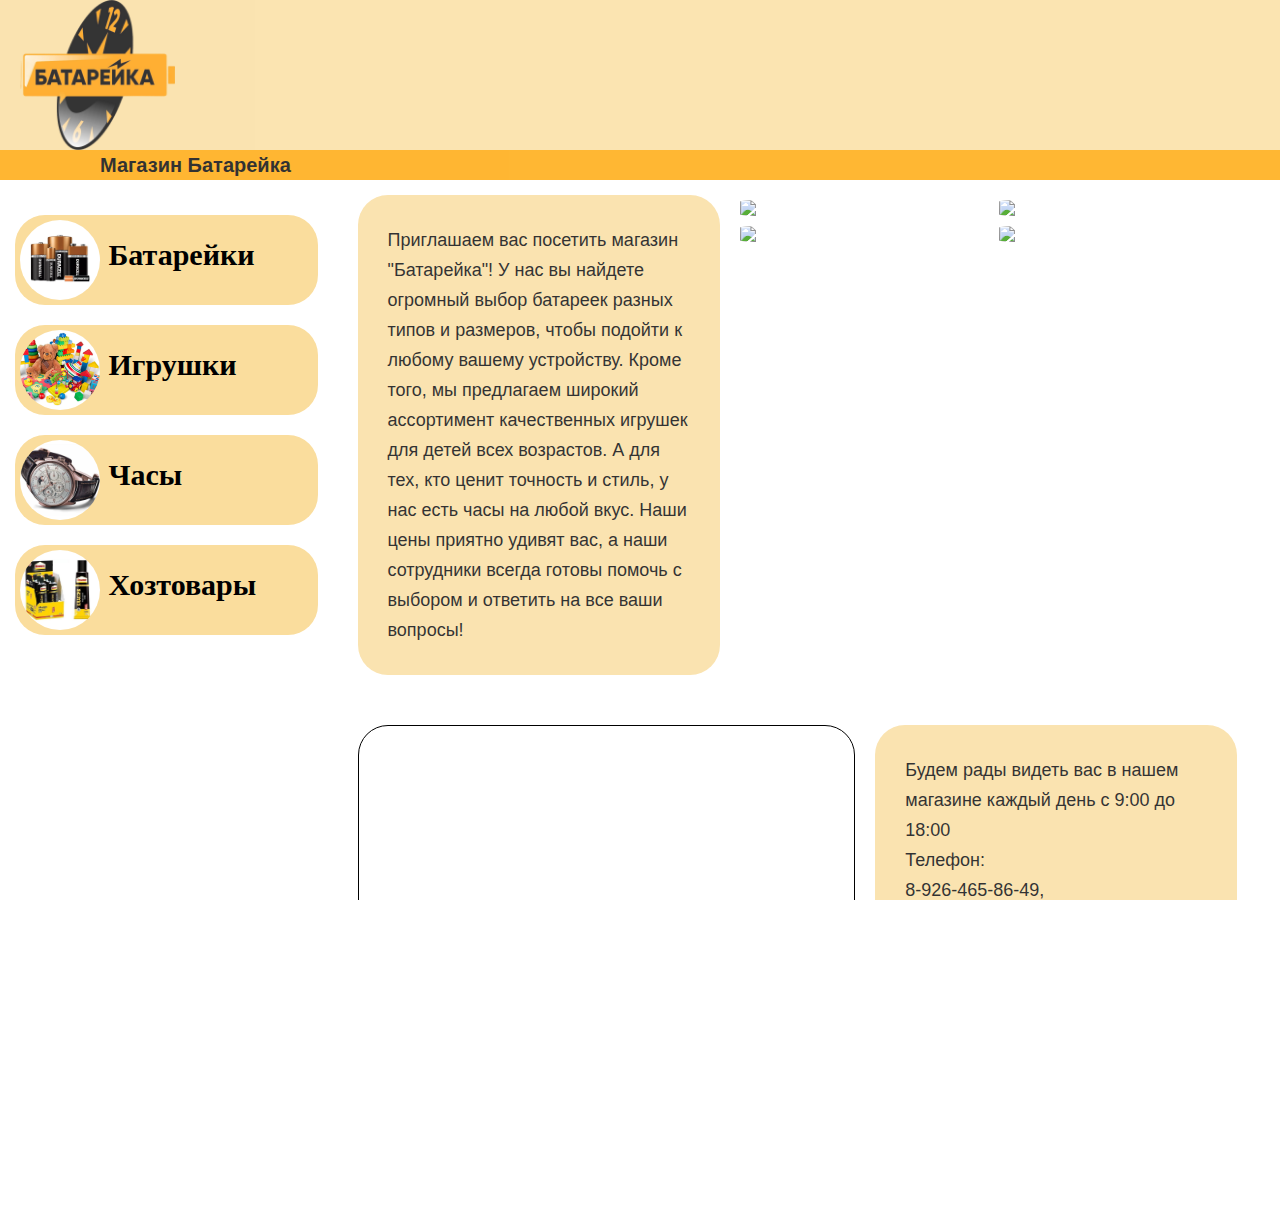
==== commit 1c034be1: "yandex" ====
--- a/index.html
+++ b/index.html
@@ -2,6 +2,7 @@
 <html lang="en" dir="ltr">
   <head>
     <meta charset="utf-8" />
+    <meta name="yandex-verification" content="500d174cec948d20" />
     <meta name="viewport" content="width=device-width" />
     <meta name="author" content="Денис Семенихин" />
     <meta
--- a/css/style.css
+++ b/css/style.css
@@ -90,7 +90,6 @@
 /*Конец обнуления CSS*/
 * {
   overflow-x: hidden;
-  border: 1px solid #000;
 }
 
 body {
@@ -151,12 +150,18 @@
   padding-right: 10px;
   height: 700px;
 }
-@media (max-width: 1040px) {
+@media (max-width: 1075px) {
   body .conteiner .left-nav {
     width: 100%;
-    height: 500px;
+    height: 340px;
     padding-left: 50px;
     padding-right: 50px;
+  }
+}
+@media (max-width: 360px) {
+  body .conteiner .left-nav {
+    padding-left: 0px;
+    padding-right: 0px;
   }
 }
 body .conteiner .left-nav .left-nav__punkt {
@@ -165,18 +170,23 @@
   margin-bottom: 20px;
   display: flex;
   align-items: center;
-  justify-content: center;
 }
 body .conteiner .left-nav .left-nav__punkt .left-nav__img {
   border-radius: 50%;
   width: 80px;
   height: 80px;
-}
-@media (max-width: 375px) {
+  margin: 5px;
+}
+@media (max-width: 1075px) {
   body .conteiner .left-nav .left-nav__punkt .left-nav__img {
     width: 50px;
     height: 50px;
-    margin: 20px;
+    margin-left: 50px;
+  }
+}
+@media (max-width: 360px) {
+  body .conteiner .left-nav .left-nav__punkt .left-nav__img {
+    margin-left: 50px;
   }
 }
 body .conteiner .left-nav .left-nav__punkt .left-nav__text {
@@ -186,14 +196,16 @@
   font-weight: 600;
   background-color: rgb(250, 221, 157);
 }
-@media (max-width: 1120px) {
-  body .conteiner .left-nav .left-nav__punkt .left-nav__text {
-    font-size: 30 px;
-  }
-}
-@media (max-width: 375px) {
+@media (max-width: 1075px) {
   body .conteiner .left-nav .left-nav__punkt .left-nav__text {
     font-size: 20px;
+    line-height: 50px;
+  }
+}
+@media (max-width: 360px) {
+  body .conteiner .left-nav .left-nav__punkt .left-nav__text {
+    font-size: 15px;
+    line-height: 50px;
   }
 }
 body .conteiner .left-nav .left-nav__punkt:hover {
@@ -202,25 +214,88 @@
   margin-bottom: 20px;
   margin-left: 10px;
   margin-right: -10px;
+  transition-duration: 500ms;
+}
+@media (max-width: 1075px) {
+  body .conteiner .left-nav .left-nav__punkt:hover {
+    margin-left: 0;
+    margin-right: 0;
+  }
 }
 body .conteiner .left-nav .left-nav__punkt--active {
   border-radius: 30px;
   background-color: rgb(250, 221, 157);
   margin-bottom: 20px;
-  margin-left: 20px;
-  margin-right: -20px;
-}
-body .conteiner .content {
+  margin-left: 10px;
+  margin-right: -10px;
+}
+@media (max-width: 1075px) {
+  body .conteiner .left-nav .left-nav__punkt--active {
+    margin-left: 0px;
+    margin-right: 0px;
+    background-color: rgb(247, 203, 110);
+  }
+}
+body .conteiner .left-nav .left-nav__punkt--active .left-nav__img {
+  border-radius: 50%;
+  width: 80px;
+  height: 80px;
+  margin: 5px;
+}
+@media (max-width: 1075px) {
+  body .conteiner .left-nav .left-nav__punkt--active .left-nav__img {
+    width: 50px;
+    height: 50px;
+    margin-left: 50px;
+  }
+}
+@media (max-width: 360px) {
+  body .conteiner .left-nav .left-nav__punkt--active .left-nav__img {
+    margin-left: 50px;
+  }
+}
+body .conteiner .left-nav .left-nav__punkt--active .left-nav__text {
+  line-height: 80px;
+  color: #000;
+  font-size: 30px;
+  font-weight: 600;
+  background-color: rgb(250, 221, 157);
+}
+@media (max-width: 1075px) {
+  body .conteiner .left-nav .left-nav__punkt--active .left-nav__text {
+    font-size: 20px;
+    line-height: 50px;
+    background-color: rgb(247, 203, 110);
+  }
+}
+@media (max-width: 360px) {
+  body .conteiner .left-nav .left-nav__punkt--active .left-nav__text {
+    font-size: 15px;
+    line-height: 50px;
+  }
+}
+@media (max-width: 1075px) {
+  body .conteiner .left-nav .left-nav__punkt--active {
+    margin-left: 0;
+    margin-right: 0;
+  }
+}
+body .content {
   width: 74%;
   padding-left: 20px;
   margin-left: 10px;
 }
-body .conteiner .content .opisanie {
-  margin-top: 50px;
+@media (max-width: 1075px) {
+  body .content {
+    width: 100%;
+  }
+}
+body .content .opisanie {
   display: flex;
+  flex-wrap: wrap;
   flex: 0 1 50%;
 }
-body .conteiner .content .opisanie .opisanie__text {
+body .content .opisanie .opisanie__text {
   background: rgb(250, 221, 157);
   margin-right: 10px;
   border: 0;
@@ -234,25 +309,41 @@
   line-height: 30px;
   font-size: 18px;
 }
-body .conteiner .content .opisanie .opisanie__photo {
-  width: 60%;
+@media (max-width: 940px) {
+  body .content .opisanie .opisanie__text {
+    width: 100%;
+    margin-bottom: 20px;
+  }
+}
+body .content .opisanie .opisanie__photo {
+  width: 58%;
+  flex-wrap: wrap;
   padding-left: 5px;
 }
-body .conteiner .content .opisanie .opisanie__photo .photo__img {
+@media (max-width: 940px) {
+  body .content .opisanie .opisanie__photo {
+    width: 100%;
+  }
+}
+body .content .opisanie .opisanie__photo .photo__img {
   width: 48%;
   margin: 5px;
   border-radius: 10%;
   float: left;
 }
-body .conteiner .content .contacts {
-  height: 350px;
+@media (max-width: 570px) {
+  body .content .opisanie .opisanie__photo .photo__img {
+    width: 100%;
+  }
+}
+body .content .contacts {
   margin-top: 50px;
   width: 100%;
-  height: 500px;
   display: flex;
+  flex-wrap: wrap;
   flex: 0 1 50%;
 }
-body .conteiner .content .contacts .contacts__text {
+body .content .contacts .contacts__text {
   background: rgb(250, 221, 157);
   border: 0;
   border-radius: 30px;
@@ -265,7 +356,12 @@
   line-height: 30px;
   font-size: 18px;
 }
-body .conteiner .content .contacts .map {
+@media (max-width: 940px) {
+  body .content .contacts .contacts__text {
+    width: 100%;
+  }
+}
+body .content .contacts .map {
   width: 55%;
   height: 480px;
   margin-right: 20px;
@@ -273,22 +369,35 @@
   border: 1px solid #000;
   overflow: hidden;
 }
-body .opisanie__blok--mini {
+@media (max-width: 940px) {
+  body .content .contacts .map {
+    width: 100%;
+    margin-bottom: 20px;
+    flex-grow: 0;
+  }
+}
+
+.blok-tovar {
+  text-align: center;
+}
+.blok-tovar .blok-tovar__opisanie {
   background: rgb(250, 221, 157);
   border: 0;
   border-radius: 30px;
   border-style: solid;
-  width: 80%;
   padding: 20px;
   margin: 20px;
-  margin-left: 110px;
   font-family: "Inter", sans-serif;
   opacity: 0.8;
   font-size: 18px;
   line-height: 30px;
   margin-bottom: 20px;
 }
-body .tovar-img {
+.blok-tovar .blok-tovar__img {
+  display: flex;
+  flex-wrap: wrap;
+}
+.blok-tovar .blok-tovar__img .tovar-img {
   color: #000000;
   height: 280px;
   width: 280px;
